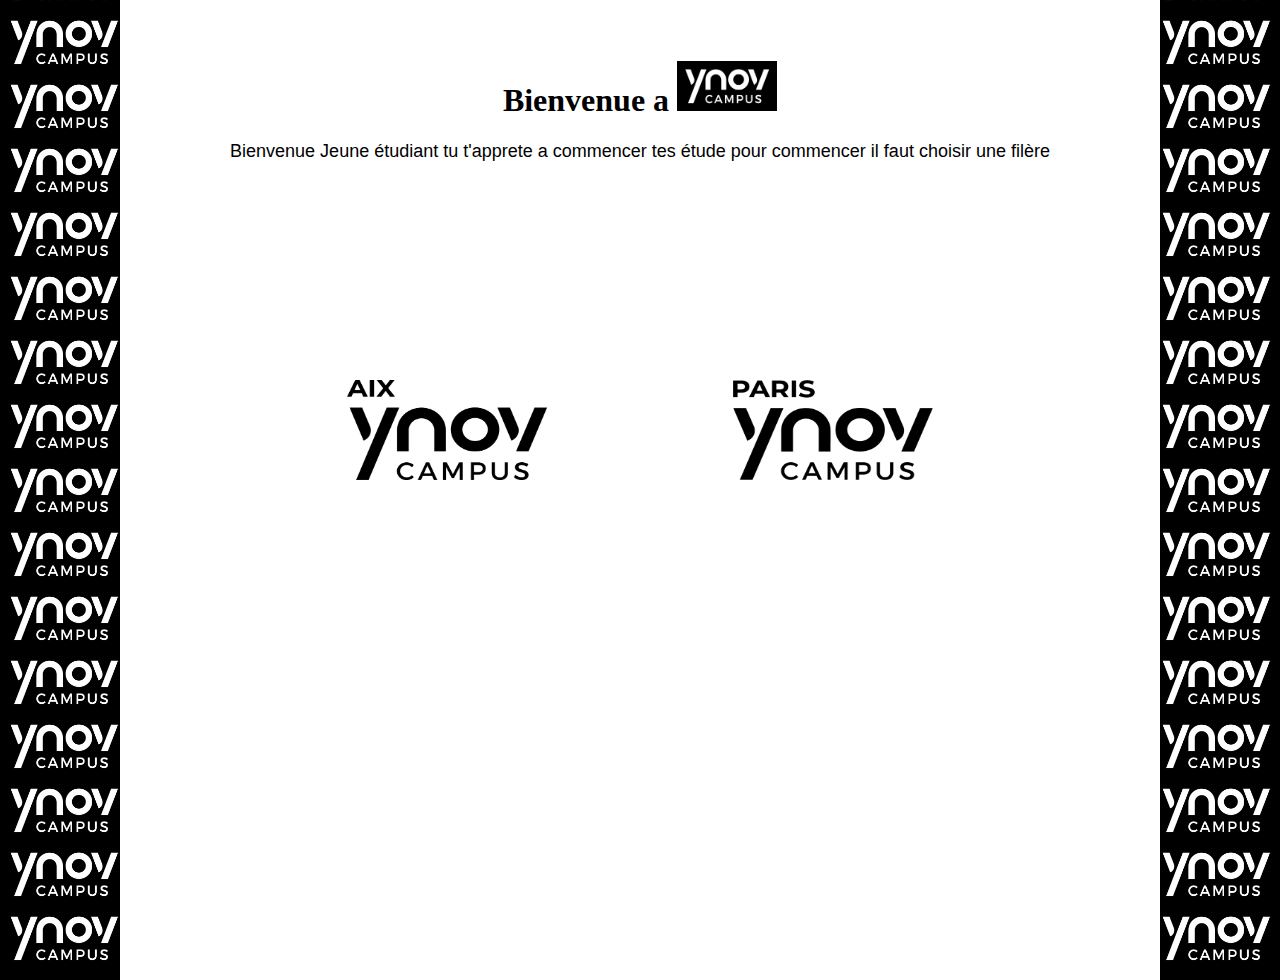
==== index.html @ 53b0cf13 "Rename Index.html to index.html" ====
<!DOCTYPE html>
<html lang="fr" class="ynov">

<head>
    <meta charset="UTF-8">
    <meta http-equiv="X-UA-Compatible" content="IE=edge">
    <meta name="viewport" content="width=device-width, initial-scale=1.0">
    <title>index</title>
    <link href="Pages/style.css" rel="stylesheet" </head>

<body class="aix">
    <div class="logo">
        <h1> Bienvenue a <img src="src/logo_ynov_campus_rvb_blanc.jpg" alt="logo ynov" height="50" width="100"></h1>
        <!-- <img src="../src/logo_ynov_campus_rvb_blanc.jpg" alt="logo ynov" height="50" width="100"> -->
        <div class="texte">
            <div>
                Bienvenue Jeune étudiant tu t'apprete a commencer tes étude pour commencer il faut choisir une filère
            </div>
        </div>
    </div>
    <div class="cp">
        <div class="campus">
            <a href="Pages/Page_Aix.html"><img src="src/logo_ynov_campus_aix-en-provence.png" alt="Logo aix"
                    height="100" width="200"></a>
            <a href="Pages/Page_Paris.html"><img src="src/logo_ynov_campus_paris.png" alt="logo Paris" height="100"
                    width="200"></a>
        </div>
    </div>
</body>

</html>
---- Pages/style.css ----
*{
    overflow: hidden;
}

.fl{
    background-image: url([data-uri]);
    background-position: left;
    background-size: 10%;
}

.ynov{
    background-image: url(../src/logo_ynov_campus_rvb_blanc.jpg);
    background-position: left;
    background-size: 10%;
}

.aix{
    position: relative;
    background-color: white ;
    border: 40px solid white;
    width: 75%;
    height: 100vh;
    margin: auto;
    display: flex;
    flex-direction: column;
    justify-content: flex-start;
}

.ctn-btn{
    display: flex;
    justify-content: center;
}

 .button {
    display: inline;
    background-color: #1c87c9;
    box-shadow: 0 5px 0 #105cad;
    color: white;
    padding: 10px 15px;
    position: relative;
    text-decoration: none;

}

.ch-pg{
    position: relative;
    display: flex  ;
    flex-direction: column;
    justify-content: space-evenly;

}

.logo{
    position: relative; 
    display: flex;
    flex-direction: column;
    justify-content: space-around;
    align-items: center;
} 

 .campus{
    width: 100%;
    position:relative;
    display: flex;
    justify-content: space-evenly;
} 

.cp{
    width: 100%;
    height: 60%;
    display: flex;
    align-items: center;
}

.texte{
    font-family: 'Franklin Gothic Medium', 'Arial Narrow', Arial, sans-serif;
    font-size: large;
}
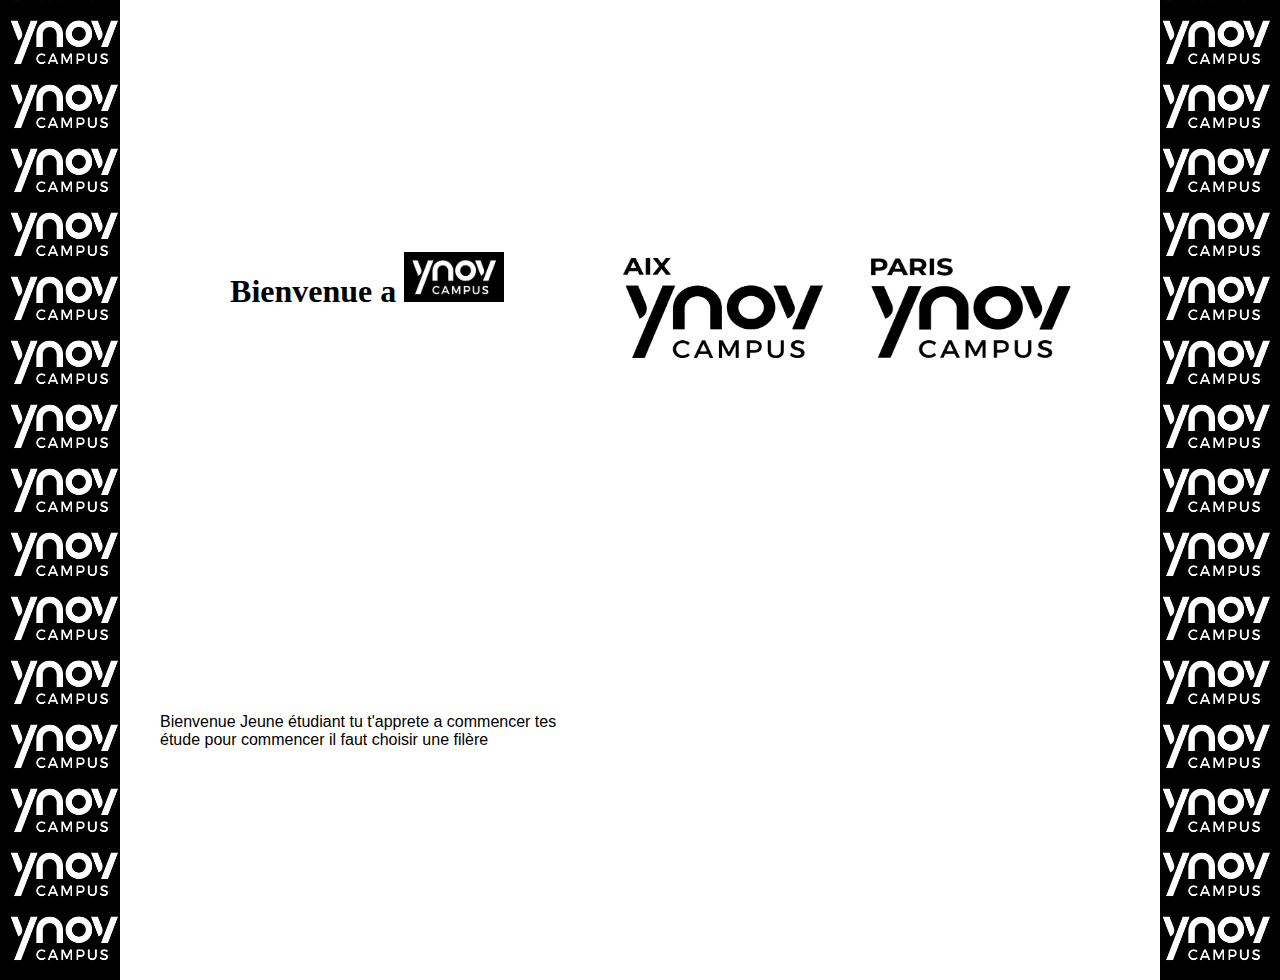
==== commit d0771e29: "add back ground filière" ====
--- a/index.html
+++ b/index.html
@@ -9,7 +9,7 @@
     <link href="Pages/style.css" rel="stylesheet" </head>
 
 <body class="aix">
-    <div class="logo">
+    <div class="titre">
         <h1> Bienvenue a <img src="src/logo_ynov_campus_rvb_blanc.jpg" alt="logo ynov" height="50" width="100"></h1>
         <!-- <img src="../src/logo_ynov_campus_rvb_blanc.jpg" alt="logo ynov" height="50" width="100"> -->
         <div class="texte">
--- a/Pages/style.css
+++ b/Pages/style.css
@@ -14,6 +14,30 @@
     background-size: 10%;
 }
 
+.audio{
+    background-image: url(../src/Audio\ couleur.png);
+    background-position: left;
+    background-size: 10%;
+}
+
+.crea{
+    background-image: url(../src/Crea\ couleur.png);
+    background-position: left;
+    background-size: 10%;
+}
+
+.market{
+    background-image: url(../src/Market\ couleur.png);
+    background-position: left;
+    background-size: 10%;
+}
+
+.info{
+    background-image: url(../src/Info\ couleur.png);
+    background-position: left;
+    background-size: 10%;
+}
+
 .aix{
     position: relative;
     background-color: white ;
@@ -21,9 +45,12 @@
     width: 75%;
     height: 100vh;
     margin: auto;
-    display: flex;
-    flex-direction: column;
-    justify-content: flex-start;
+    position:relative ;
+     display: flex;
+    /*flex-direction: column;
+    justify-content:space-evenly;
+    align-items: center; */
+
 }
 
 .ctn-btn{
@@ -44,13 +71,10 @@
 
 .ch-pg{
     position: relative;
-    display: flex  ;
-    flex-direction: column;
-    justify-content: space-evenly;
-
+    display: block  ;
 }
 
-.logo{
+.titre{
     position: relative; 
     display: flex;
     flex-direction: column;
@@ -74,5 +98,40 @@
 
 .texte{
     font-family: 'Franklin Gothic Medium', 'Arial Narrow', Arial, sans-serif;
-    font-size: large;
 }
+
+.ch-bt{
+    position: relative;
+    display: flex ;
+}
+
+
+button {
+    display: inline-block;
+    background-color: #7b38d8;
+    border-radius: 10px;
+    border: 4px double #cccccc;
+    color: #eeeeee;
+    text-align: center;
+    font-size: 28px;
+    padding: 20px;
+    width: 200px;
+    -webkit-transition: all 0.5s;
+    -moz-transition: all 0.5s;
+    -o-transition: all 0.5s;
+    transition: all 0.5s;
+    cursor: pointer;
+    margin: 5px;
+}
+
+.pos{
+    position: relative;
+    display: flex ;
+    flex-direction: column;
+    align-items: center;
+}
+
+.logo{
+    position:relative ;
+    display: inline;
+}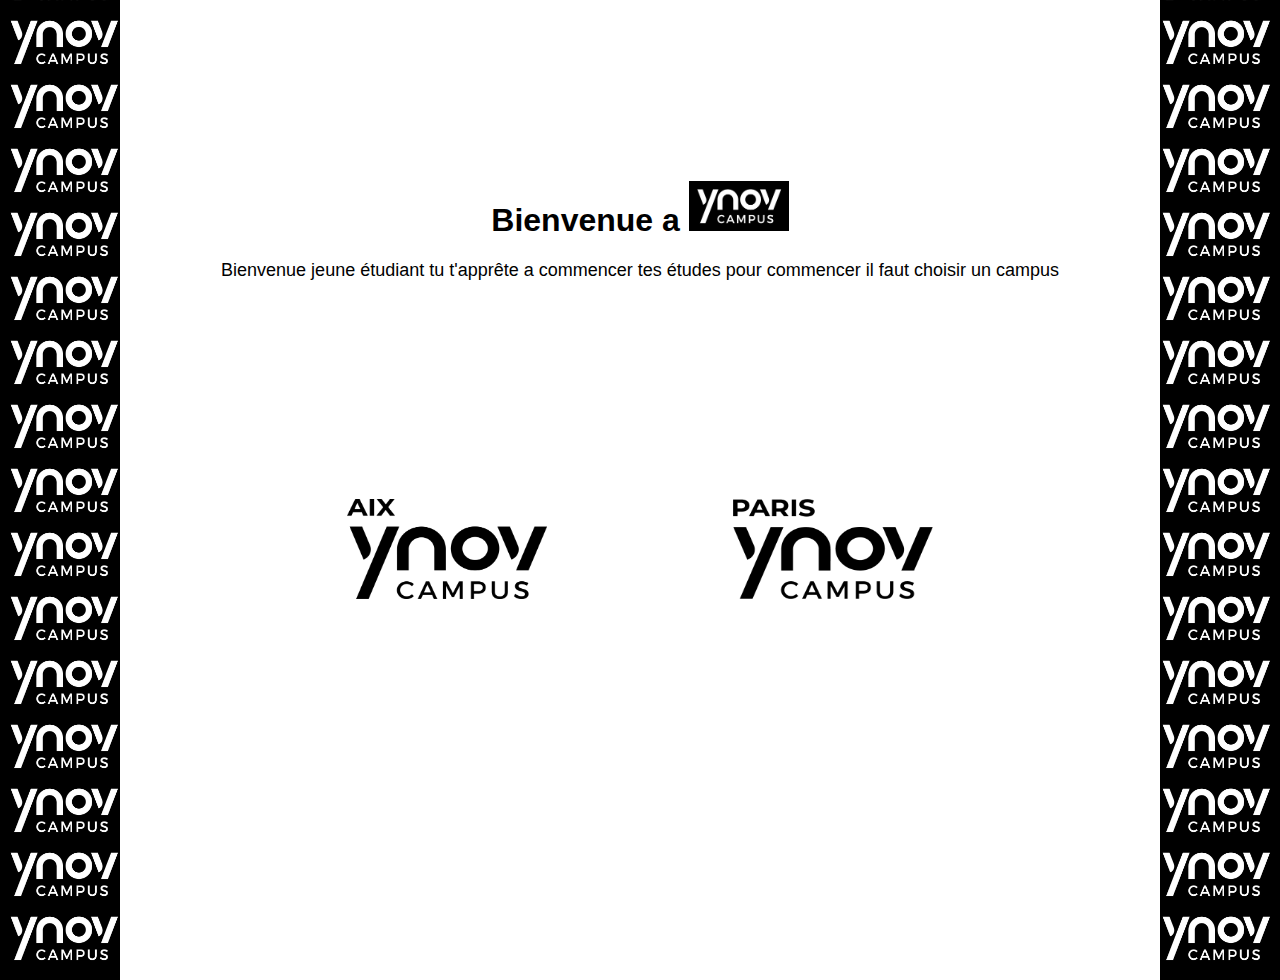
==== commit da65a027: "add choice tree" ====
--- a/index.html
+++ b/index.html
@@ -14,7 +14,7 @@
         <!-- <img src="../src/logo_ynov_campus_rvb_blanc.jpg" alt="logo ynov" height="50" width="100"> -->
         <div class="texte">
             <div>
-                Bienvenue Jeune étudiant tu t'apprete a commencer tes étude pour commencer il faut choisir une filère
+                Bienvenue jeune étudiant tu t'apprête a commencer tes études pour commencer il faut choisir un campus 
             </div>
         </div>
     </div>
--- a/Pages/style.css
+++ b/Pages/style.css
@@ -46,12 +46,20 @@
     height: 100vh;
     margin: auto;
     position:relative ;
-     display: flex;
-    /*flex-direction: column;
-    justify-content:space-evenly;
-    align-items: center; */
+    display: flex;
+    flex-direction: column;
+    justify-content:center;
+    align-items: center; 
 
 }
+
+.paris{
+    background-image: url(../src/logo_ynov_campus_paris.png);
+    background-position: left;
+    background-size: 10%;
+}
+
+
 
 .ctn-btn{
     display: flex;
@@ -74,12 +82,13 @@
     display: block  ;
 }
 
+
 .titre{
     position: relative; 
     display: flex;
     flex-direction: column;
-    justify-content: space-around;
     align-items: center;
+    font-family: sans-serif ;
 } 
 
  .campus{
@@ -97,7 +106,10 @@
 }
 
 .texte{
-    font-family: 'Franklin Gothic Medium', 'Arial Narrow', Arial, sans-serif;
+    font-family: Arial, Helvetica;
+    font-size: large;
+    display: flex;
+    align-items: center;
 }
 
 .ch-bt{
